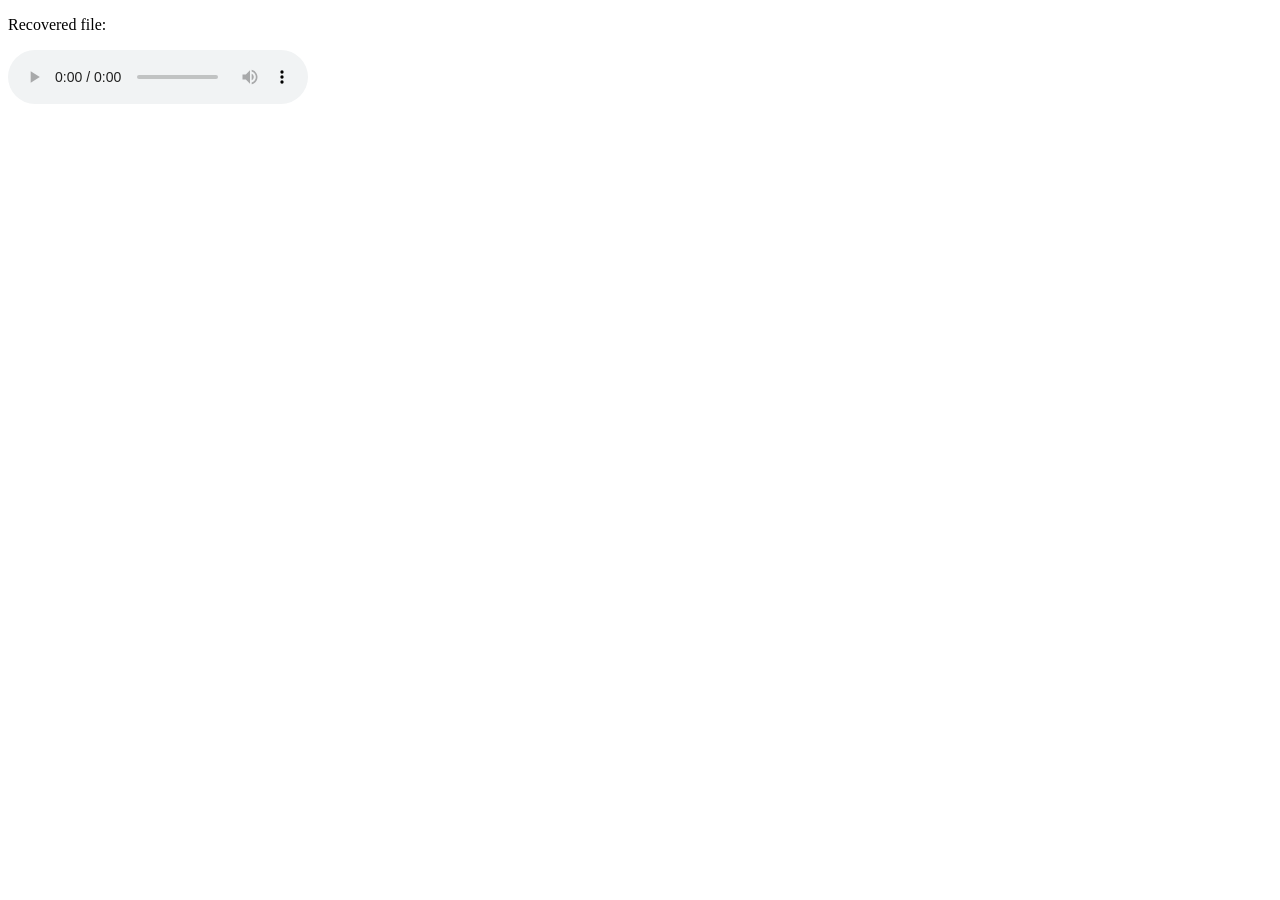
==== piano.html @ 8be8280e "Add files via upload" ====
<!DOCTYPE html>
<html>
<head>
<meta charset="UTF-8">
<title>It´s a Good Day</title>
<link rel="stylesheet" href="style.css">
</head>
<body>

<div class="container">
    <p>Recovered file:</p>
    <audio controls>
        <source src="piano_test.mp3" type="audio/mpeg">
        ...
    </audio>
</div>

</body>
</html>
---- style.css ----
#poem {
    opacity: 0;
    transition: 3s;
}
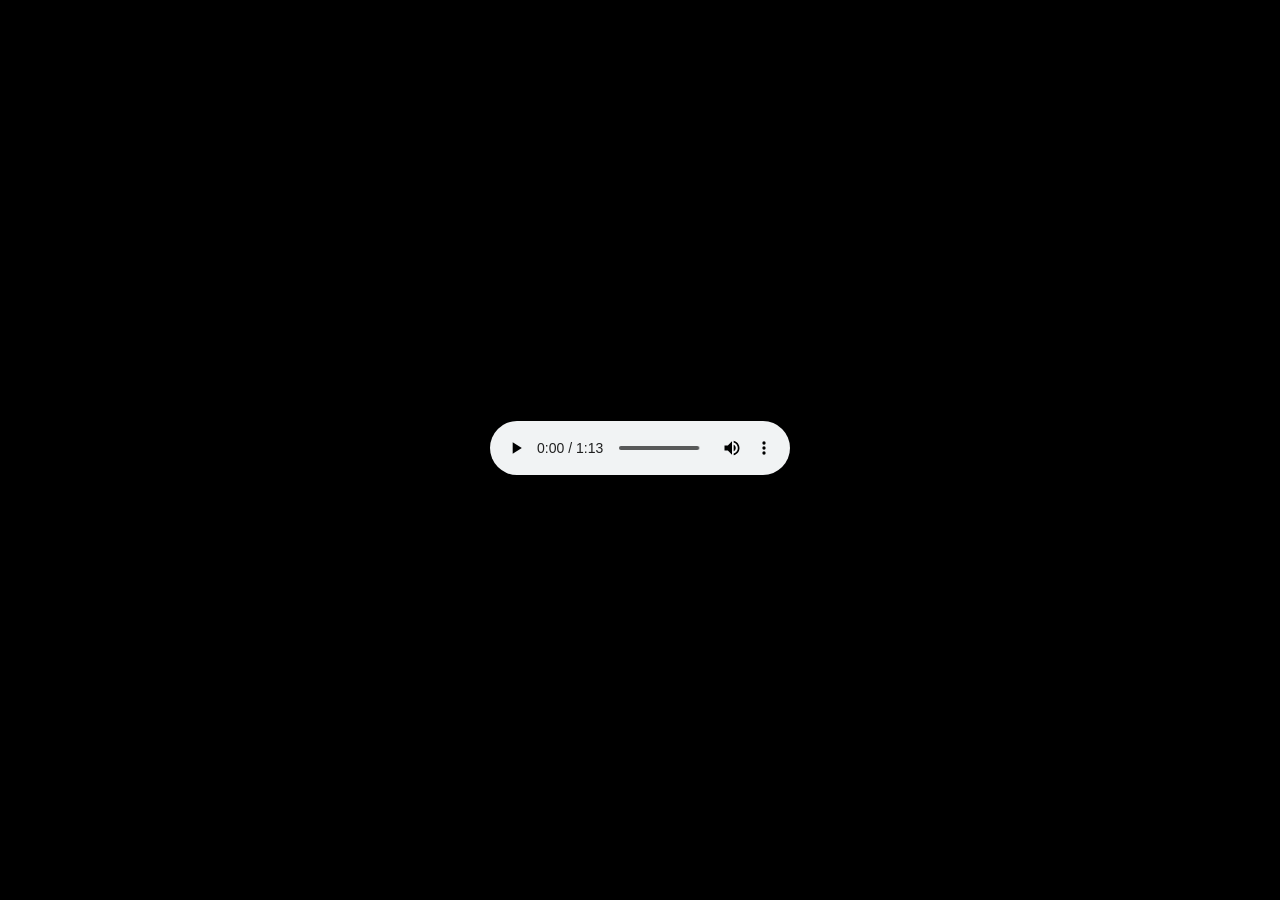
==== commit dc91bd2f: "Add files via upload" ====
--- a/piano.html
+++ b/piano.html
@@ -3,14 +3,13 @@
 <head>
 <meta charset="UTF-8">
 <title>It´s a Good Day</title>
-<link rel="stylesheet" href="style.css">
+<link rel="stylesheet" href="style2.css">
 </head>
 <body>
 
 <div class="container">
-    <p>Recovered file:</p>
     <audio controls>
-        <source src="piano_test.mp3" type="audio/mpeg">
+        <source src="pianotest_02.mp3" type="audio/mpeg">
         ...
     </audio>
 </div>
--- a/style2.css
+++ b/style2.css
@@ -0,0 +1,26 @@
+body {
+    background: black;
+    color: black;
+    margin: 0;
+    height: 100vh;
+    display: flex;
+    justify-content: center;
+    align-items: center;
+    font-family: 'Courier New', monospace;
+}
+
+.corner {
+    position: absolute;
+    bottom: 10px;
+    left: 10px;
+    font-size: 12px;
+}
+
+.invisible-button {
+    position: absolute;
+    width: 30px;
+    height: 30px;
+    top: 50%;
+    left: 50%;
+    transform: translate(-50%, -50%);
+}
